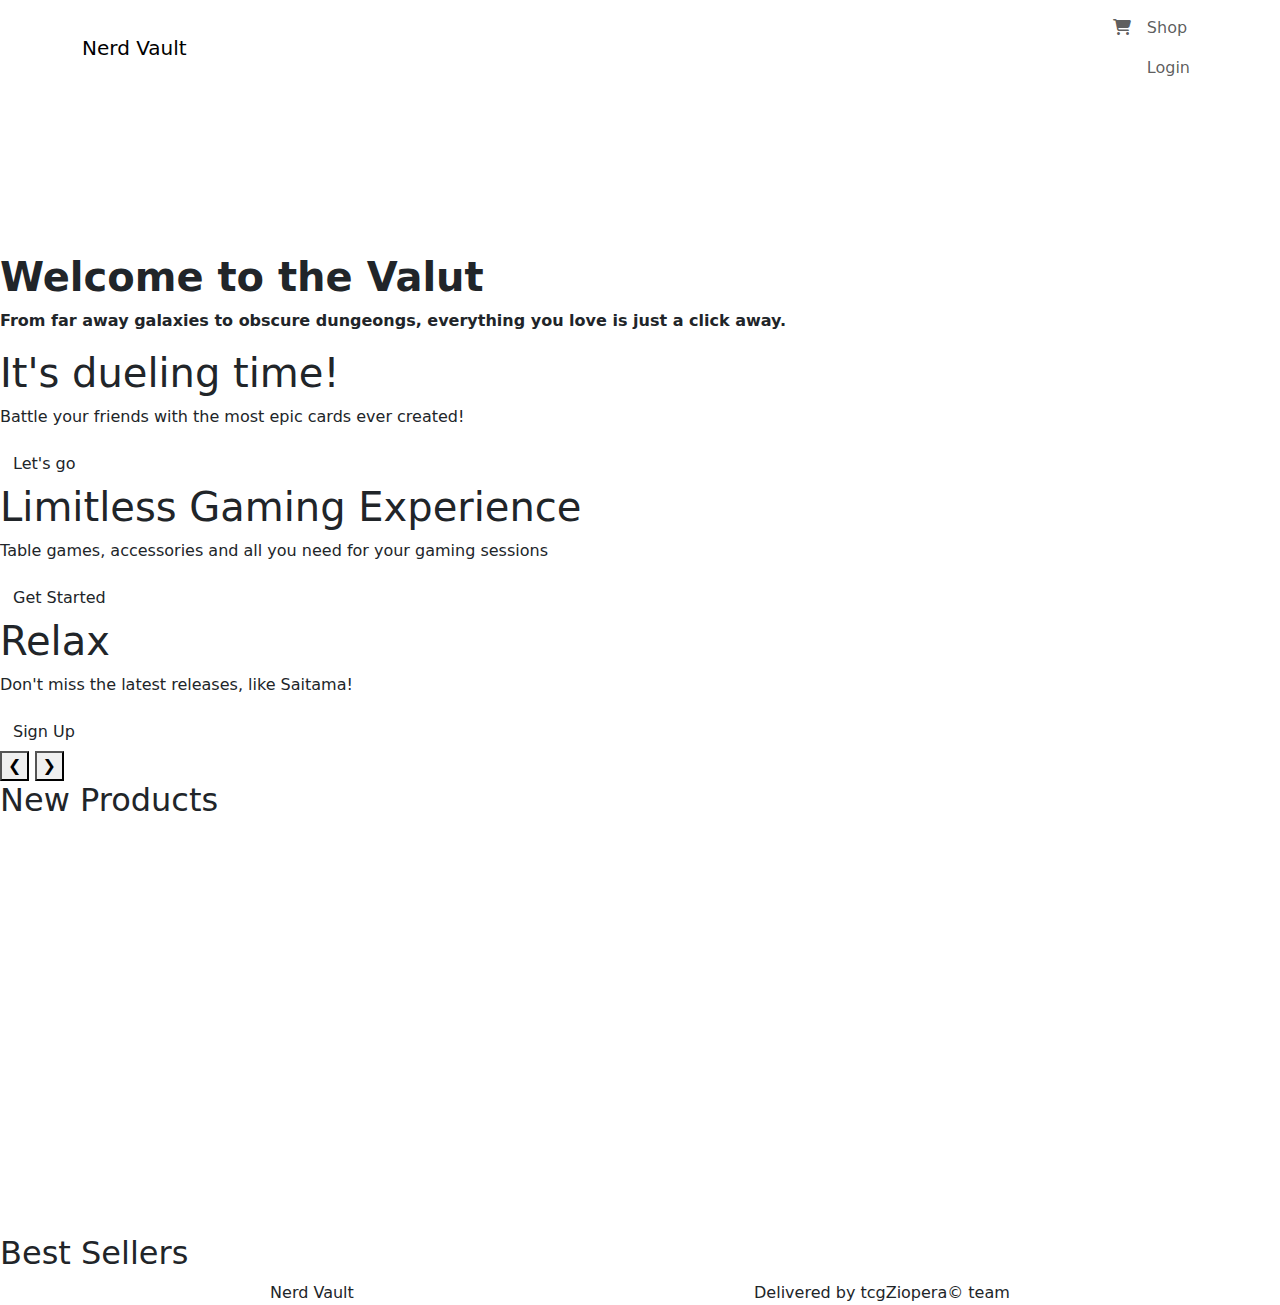
==== Back/NerdVault/src/main/resources/static/views/index.html @ 76491dbb "Style ancora" ====
<!DOCTYPE html>
<html lang="en">
<head>
    <meta charset="UTF-8">
    <meta name="viewport" content="width=device-width, initial-scale=1.0">

    <!-- google fonts -->
    <link href="https://fonts.googleapis.com/css2?family=Pixelify+Sans&display=swap" rel="stylesheet">

    <!-- bootstrap -->
    <link href="https://cdn.jsdelivr.net/npm/bootstrap@5.3.3/dist/css/bootstrap.min.css" rel="stylesheet" integrity="sha384-QWTKZyjpPEjISv5WaRU9OFeRpok6YctnYmDr5pNlyT2bRjXh0JMhjY6hW+ALEwIH" crossorigin="anonymous">

    <!-- fontawesome -->
    <link href="https://cdnjs.cloudflare.com/ajax/libs/font-awesome/6.5.1/css/all.min.css" rel="stylesheet">

    <link rel="stylesheet" href="/assets/styles/home.css">
    <title>Home</title>
</head>
<body>
    
    <!-- Navbar -->
    <nav class="navbar navbar-expand-lg">
      <div class="container">
          <img class="logo" src="/assets/img/logo.png" alt="">
          <a class="navbar-brand" href="/views/index.html" style="padding: 0!important;">Nerd Vault</a>
          <button class="navbar-toggler" type="button" data-bs-toggle="collapse" data-bs-target="#navbarNav" aria-controls="navbarNav" aria-expanded="false" aria-label="Toggle navigation">
              <span class="navbar-toggler-icon"></span>
          </button>
          <div class="collapse navbar-collapse" id="navbarNav">
              <ul class="navbar-nav ms-auto">

                  <li class="nav-item">
                    <button type="button" id="cart-btn" class="btn nav-link" data-bs-toggle="modal" data-bs-target="#cartModal" data-bs-whatever="@mdo">
                      <i class="fa-solid fa-shopping-cart"></i>

                      <span id="cart-item-count" class="position-absolute top-0 start-100 translate-middle badge rounded-circle bg-danger" style="display: none;">
                        0
                    </span>
                    
                      <span class="visually-hidden">Mostra carrello</span>
                    </button>
                </li>
                <li class="nav-item">
                  <!-- <button type="button" class="btn nav-link" id ="CheckSession">CheckSession</button> -->
                  <button id="btnShop" type="button" class="btn nav-link" onclick="window.location.href='/views/shop.html'">Shop</button>
                  <button id="btnOrders" type="button" class="btn nav-link" style="display: none;" onclick="window.location.href='/views/user.html'">I miei ordini</button>
                  <button id="btnPanel" type="button" class="btn nav-link" style="display: none;" onclick="window.location.href='/views/panel.html'">Pannello di controllo</button>
                  <button id="btnLogin" type="button" class="btn nav-link" data-bs-toggle="modal" data-bs-target="#loginModal" data-bs-whatever="@mdo">Login</button>
                  <button id="btnLogout" type="button" class="btn nav-link" style="display: none;">Logout</button>
              </li>
              </ul>
          </div>
      </div>
  </nav>
<!-- MODALE LOGIN +++ VA CON LA NAVBAR -->
<div class="modal fade" id="loginModal" tabindex="-1" aria-labelledby="loginModalLabel" aria-hidden="true">
  <div class="modal-dialog modal-dialog-centered">
    <div class="modal-content">
      <div class="modal-header">
        <h1 class="modal-title fs-5" id="loginModalLabel">Login</h1>
        <button type="button" class="btn-close" data-bs-dismiss="modal" aria-label="Close"></button>
      </div>
      <div class="modal-body">
        <!-- Form di Login con action e method POST -->
        <form action="/auth/login" method="POST" id="loginForm">
          <div class="mb-3">
              <label for="inputEMail" class="col-form-label">E-mail</label>
              <input type="email" class="form-control" id="inputEMail" name="email" placeholder="esempio@email.it" required>
          </div>
          <div class="mb-3">
              <label for="inputPassword" class="col-form-label">Password</label>
              <input type="password" class="form-control" id="inputPassword" name="password" required>
          </div>
          <div class="modal-footer">
              <button type="submit" class="btn btn-primary">Invia</button>
          </div>
      </form>
      </div>
    </div>
  </div>
</div>
<!-- FINE MODALE LOGIN +++ VA CON LA NAVBAR --> 

<!-- MODALE CARRELLO -->
<!-- Per eliminare effetto tema scuro, togliere data-bst-theme="dark" e classe text-white dal div 2 righe sotto -->
<div class="modal fade" id="cartModal" data-bs-theme="dark" tabindex="-1" aria-labelledby="#exampleModalLabel" aria-hidden="true">
<div class="modal-dialog modal-dialog-centered modal-dialog-scrollable text-white me-md-3" data-bs-theme="dark">
  <div class="modal-content h-100" data-bs-theme="dark">
    <div class="modal-header" data-bs-theme="dark">
      <h1 class="modal-title fs-5" id=""></h1>
      <button type="button" class="btn-close" data-bs-dismiss="modal" aria-label="Close"></button> <!-- da togliere -->
    </div>
    <div class="modal-body" data-bs-theme="dark" id="cart-body">



        <div class="modal-footer">
            <button type="submit" class="btn btn-primary" id="">Concludi ordine</button> <!-- AGGIUNGERE REINDIRIZZAMENTO A USER-->
        </div>
    </div>
    
  </div>
</div>
</div>
<!-- FINE MODALE CARRELLO -->

    <!--  PROVA VIDEO HERO -->
    <!-- Hero Section -->
<!-- Sezione Video Parallax -->
<div class="video-parallax">
  <video autoplay muted loop class="background-video">
    <source src="/assets/video/chill-mario-pixel-moewalls-com.mp4" type="video/mp4">
    <source src="/assets/video/chill-mario-pixel-moewalls-com.webm" type="video/webm">
    <source src="/assets/video/chill-mario-pixel-moewalls-com.ogv" type="video/ogg">
    Il tuo browser non supporta i video HTML5.
  </video>
  <div class="content">    
    <h1 style="font-weight: 900;">Welcome to the Valut</h1>
    <p style="font-weight: 900;">From far away galaxies to obscure dungeongs, everything you love is just a click away.</p>
  </div>
</div>
<!-- Fine Sezione Video Parallax -->
    <!--  PROVA VIDEO HERO -->
  
 <!-- SLIDER HERO -->
 <div class="hero-slider">
  <!-- Slides -->
  <div class="slide active" style="background-image: url('/assets/img/hero-tcg-battle.jpg');">
      <div class="content">
          <h1>It's dueling time!</h1>
          <p>Battle your friends with the most epic cards ever created!</p>
          <a href="/views/product.html?id=1" class="btn">Let's go</a>
      </div>
  </div>
  <div class="slide" style="background-image: url('/assets/img/tabletop.jpg');">
      <div class="content">
        <h1>Limitless Gaming Experience</h1>
        <p>Table games, accessories and all you need for your gaming sessions</p>
          <a href="/views/product.html?id=3" class="btn">Get Started</a>
      </div>
  </div>
  <div class="slide" style="background-image: url('/assets/img/manga-hero.jpg');">
      <div class="content">
          <h1>Relax </h1>
          <p> Don't miss the latest releases, like Saitama! </p>
          <a href="#" class="btn btnHeroLog" onclick="openLoginModal()">Sign Up</a>
      </div>
  </div>
  <!-- Navigation -->
  <div class="navigation">
      <button class="prev">&#10094;</button>
      <button class="next">&#10095;</button>
  </div>
</div>
<!-- FINE SLIDER HERO -->

    <!-- PARALLAX 2 
    <div class="parallax parallax-logo d-flex" id="parallax-logo">
      <img class="logo" src="/assets/img/logo.png" alt="">
        <a class="navbar-brand" href="#" style="padding: 0!important; font-size: 3rem;">Nerd Vault</a>
    </div>
  -->

    <h2 class=" section-title">New Products</h2>
    <!-- NEW PRODUCTS GRID -->
    <div class="col-xs-12 col-sm-10 flex-column align-items-center container-prodotti" id="" style="margin-bottom: 250px;">
      <div id="new-products" class="row elencoHome">
      </div>
    </div>
    <!-- FINE NEW PRODUCTS GRID -->
    
    <!-- HERO VIDEO 2-->
    <div class="video-inpage">
      <video autoplay loop muted class="background-video" style="top:45%">
        <source src="/assets/video/cyberpunk-coffee-pixel-moewalls-com.mp4" type="video/mp4">
        <!-- Aggiungi formati alternativi per la compatibilità -->
        <source src="/assets/video/cyberpunk-coffee-pixel-moewalls-com.webm" type="video/webm">
        <source src="/assets/video/cyberpunk-coffee-pixel-moewalls-com.ogv" type="video/ogg">
        Il tuo browser non supporta i video HTML5.
      </video>
    </div>
    <!-- HERO VIDEO 2-->

    <!-- PARALLAX 3 
    <div class="parallax parallax3"></div>-->

    <h2 class=" section-title">Best Sellers</h2>
    <!-- BEST SELLERS GRID -->
    <div class="col-xs-12 col-sm-10 flex-column align-items-center container-prodotti" id="">
      <div id="best-sellers" class="row elencoHome">
      </div>
    </div>
    <!-- FINE BEST SELLERS GRID -->
  </div>
  <!-- FINE Sezione prodotti -->

  <footer>
    <div class="container d-flex justify-content-evenly align-items-center">
      <a class="navbar-brand" href="/views/index.html" style="padding: 0!important;">Nerd Vault</a>
      <button class="navbar-toggler" type="button" data-bs-toggle="collapse" data-bs-target="#navbarNav" aria-controls="navbarNav" aria-expanded="false" aria-label="Toggle navigation">
          <span class="navbar-toggler-icon"></span>
      </button>
      <div class="team"> Delivered by tcgZiopera&#169; team </div>
    </div>
  </footer>

    <script src="https://cdn.jsdelivr.net/npm/bootstrap@5.3.3/dist/js/bootstrap.bundle.min.js" integrity="sha384-YvpcrYf0tY3lHB60NNkmXc5s9fDVZLESaAA55NDzOxhy9GkcIdslK1eN7N6jIeHz" crossorigin="anonymous"></script>
    <script src="/assets/scripts/home.js"></script>
    <script src="/assets/scripts/cart.js"></script>
    <script src="/assets/scripts/login.js"></script>
</body>
</html>
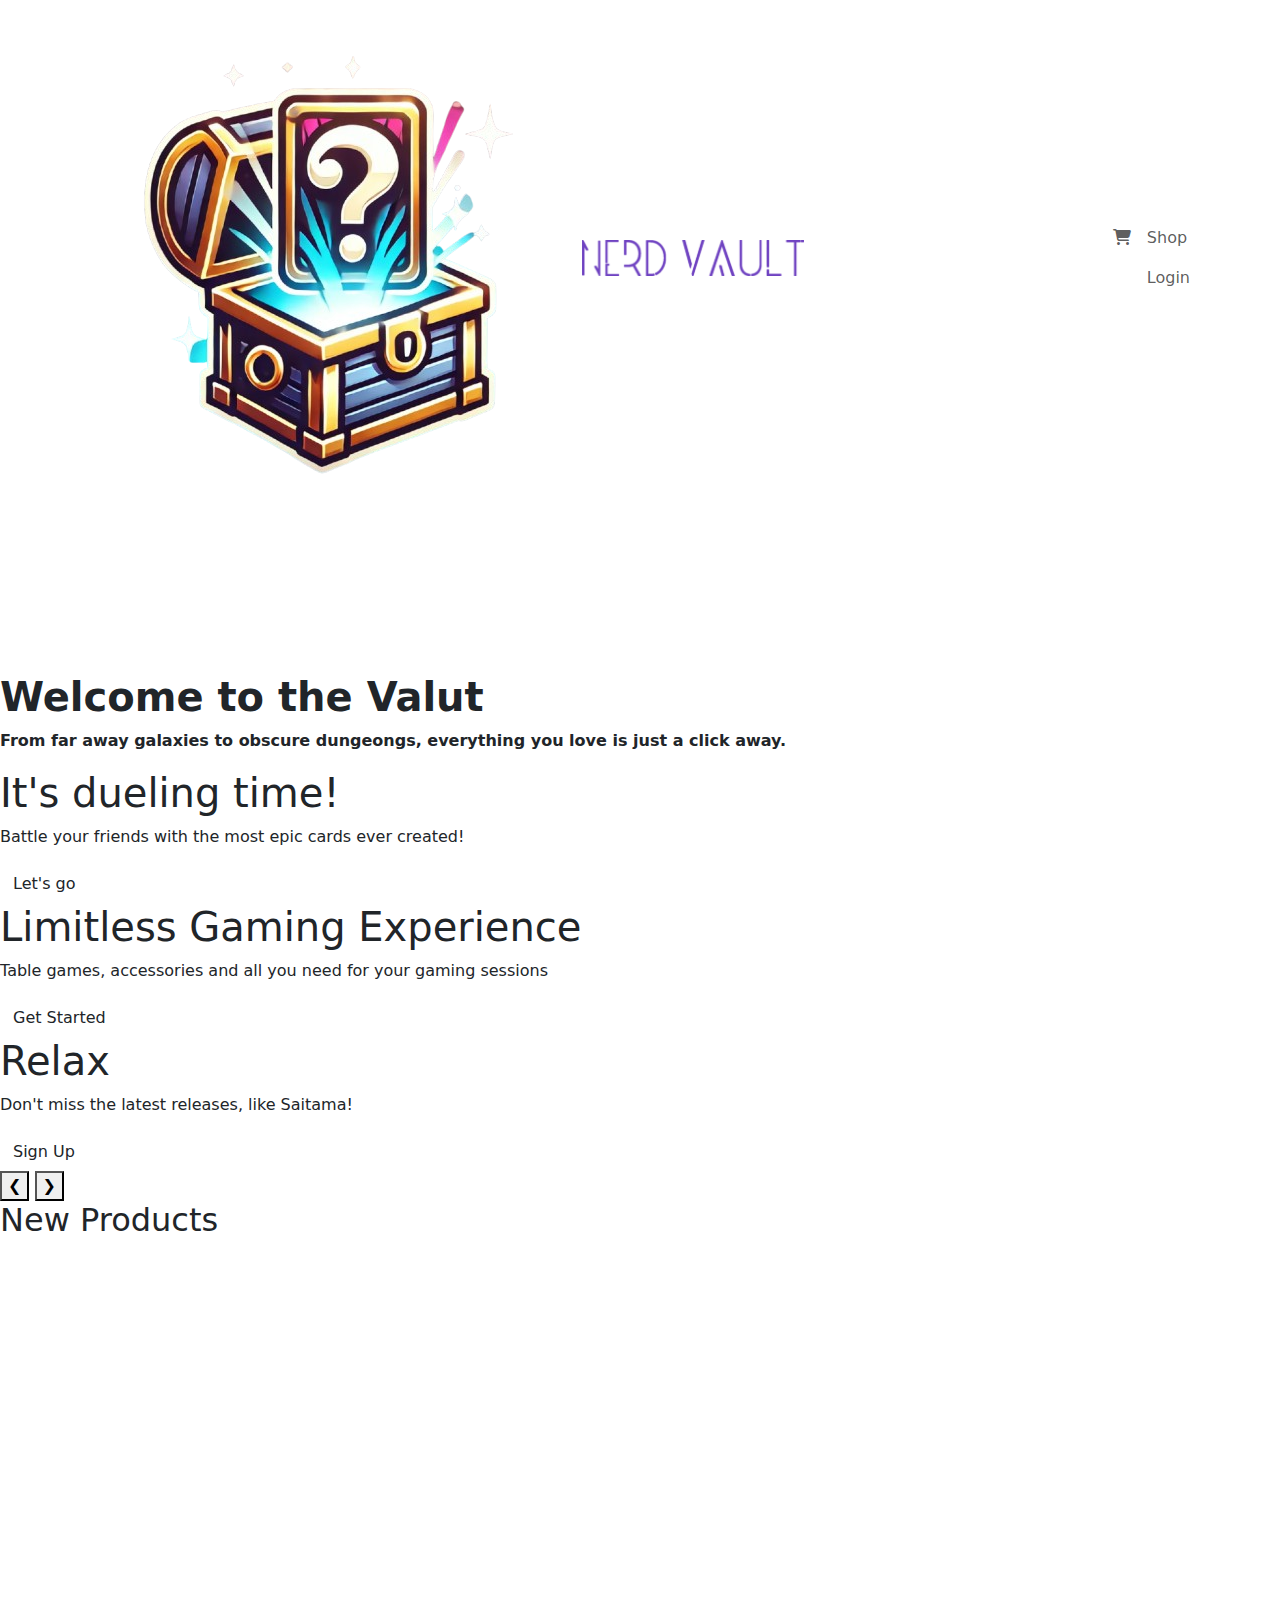
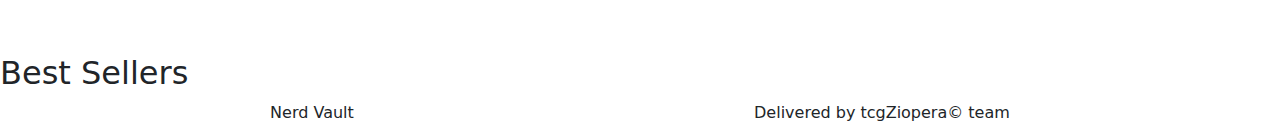
==== commit 12484e3b: "fix finali" ====
--- a/Back/NerdVault/src/main/resources/static/views/index.html
+++ b/Back/NerdVault/src/main/resources/static/views/index.html
@@ -5,6 +5,9 @@
     <meta name="viewport" content="width=device-width, initial-scale=1.0">
 
     <!-- google fonts -->
+    <link href="https://fonts.googleapis.com/css2?family=Poppins:wght@300;400;600&display=swap" rel="stylesheet">
+    <link href="https://fonts.googleapis.com/css2?family=Press+Start+2P&display=swap" rel="stylesheet">
+    <link href="https://fonts.googleapis.com/css2?family=Inter:wght@400;600&display=swap" rel="stylesheet">
     <link href="https://fonts.googleapis.com/css2?family=Pixelify+Sans&display=swap" rel="stylesheet">
 
     <!-- bootstrap -->
@@ -21,88 +24,115 @@
     <!-- Navbar -->
     <nav class="navbar navbar-expand-lg">
       <div class="container">
-          <img class="logo" src="/assets/img/logo.png" alt="">
-          <a class="navbar-brand" href="/views/index.html" style="padding: 0!important;">Nerd Vault</a>
-          <button class="navbar-toggler" type="button" data-bs-toggle="collapse" data-bs-target="#navbarNav" aria-controls="navbarNav" aria-expanded="false" aria-label="Toggle navigation">
-              <span class="navbar-toggler-icon"></span>
-          </button>
-          <div class="collapse navbar-collapse" id="navbarNav">
-              <ul class="navbar-nav ms-auto">
-
-                  <li class="nav-item">
-                    <button type="button" id="cart-btn" class="btn nav-link" data-bs-toggle="modal" data-bs-target="#cartModal" data-bs-whatever="@mdo">
-                      <i class="fa-solid fa-shopping-cart"></i>
-
-                      <span id="cart-item-count" class="position-absolute top-0 start-100 translate-middle badge rounded-circle bg-danger" style="display: none;">
-                        0
-                    </span>
-                    
-                      <span class="visually-hidden">Mostra carrello</span>
-                    </button>
-                </li>
-                <li class="nav-item">
-                  <!-- <button type="button" class="btn nav-link" id ="CheckSession">CheckSession</button> -->
-                  <button id="btnShop" type="button" class="btn nav-link" onclick="window.location.href='/views/shop.html'">Shop</button>
-                  <button id="btnOrders" type="button" class="btn nav-link" style="display: none;" onclick="window.location.href='/views/user.html'">I miei ordini</button>
-                  <button id="btnPanel" type="button" class="btn nav-link" style="display: none;" onclick="window.location.href='/views/panel.html'">Pannello di controllo</button>
-                  <button id="btnLogin" type="button" class="btn nav-link" data-bs-toggle="modal" data-bs-target="#loginModal" data-bs-whatever="@mdo">Login</button>
-                  <button id="btnLogout" type="button" class="btn nav-link" style="display: none;">Logout</button>
-              </li>
-              </ul>
-          </div>
-      </div>
-  </nav>
-<!-- MODALE LOGIN +++ VA CON LA NAVBAR -->
-<div class="modal fade" id="loginModal" tabindex="-1" aria-labelledby="loginModalLabel" aria-hidden="true">
-  <div class="modal-dialog modal-dialog-centered">
-    <div class="modal-content">
-      <div class="modal-header">
-        <h1 class="modal-title fs-5" id="loginModalLabel">Login</h1>
-        <button type="button" class="btn-close" data-bs-dismiss="modal" aria-label="Close"></button>
-      </div>
-      <div class="modal-body">
-        <!-- Form di Login con action e method POST -->
-        <form action="/auth/login" method="POST" id="loginForm">
-          <div class="mb-3">
-              <label for="inputEMail" class="col-form-label">E-mail</label>
-              <input type="email" class="form-control" id="inputEMail" name="email" placeholder="esempio@email.it" required>
-          </div>
-          <div class="mb-3">
-              <label for="inputPassword" class="col-form-label">Password</label>
-              <input type="password" class="form-control" id="inputPassword" name="password" required>
-          </div>
-          <div class="modal-footer">
-              <button type="submit" class="btn btn-primary">Invia</button>
-          </div>
-      </form>
-      </div>
-    </div>
-  </div>
-</div>
-<!-- FINE MODALE LOGIN +++ VA CON LA NAVBAR --> 
-
-<!-- MODALE CARRELLO -->
-<!-- Per eliminare effetto tema scuro, togliere data-bst-theme="dark" e classe text-white dal div 2 righe sotto -->
-<div class="modal fade" id="cartModal" data-bs-theme="dark" tabindex="-1" aria-labelledby="#exampleModalLabel" aria-hidden="true">
-<div class="modal-dialog modal-dialog-centered modal-dialog-scrollable text-white me-md-3" data-bs-theme="dark">
-  <div class="modal-content h-100" data-bs-theme="dark">
-    <div class="modal-header" data-bs-theme="dark">
-      <h1 class="modal-title fs-5" id=""></h1>
-      <button type="button" class="btn-close" data-bs-dismiss="modal" aria-label="Close"></button> <!-- da togliere -->
-    </div>
-    <div class="modal-body" data-bs-theme="dark" id="cart-body">
-
-
-
-        <div class="modal-footer">
-            <button type="submit" class="btn btn-primary" id="">Concludi ordine</button> <!-- AGGIUNGERE REINDIRIZZAMENTO A USER-->
-        </div>
-    </div>
-    
-  </div>
-</div>
-</div>
-<!-- FINE MODALE CARRELLO -->
+        <img class="logo" src="../assets/img/logo.png" alt="">
+        <a class="navbar-brand" href="/views/index.html" style="padding: 0!important;"><img style="width: 222px; display: flex;" class="txt-logo" src="../assets/img/NerdVaultLogo.png" alt=""></a>
+        <button class="navbar-toggler" type="button" data-bs-toggle="collapse" data-bs-target="#navbarNav"
+          aria-controls="navbarNav" aria-expanded="false" aria-label="Toggle navigation">
+          <span class="navbar-toggler-icon"></span>
+        </button>
+        <div class="collapse navbar-collapse" id="navbarNav">
+          <ul class="navbar-nav ms-auto">
+    
+            <li class="nav-item">
+              <button type="button" id="cart-btn" class="btn nav-link" data-bs-toggle="modal" data-bs-target="#cartModal"
+                data-bs-whatever="@mdo">
+                <i class="fa-solid fa-shopping-cart"></i>
+    
+                <span id="cart-item-count"
+                  class="position-absolute top-0 start-100 translate-middle badge rounded-circle bg-danger"
+                  style="display: none;">
+                  0
+                </span>
+    
+                <span class="visually-hidden">Mostra carrello</span>
+              </button>
+            </li>
+            <li class="nav-item">
+              <!-- <button type="button" class="btn nav-link" id ="CheckSession">CheckSession</button> -->
+              <button id="btnShop" type="button" class="btn nav-link"
+                onclick="window.location.href='/views/shop.html'">Shop</button>
+              <button id="btnOrders" type="button" class="btn nav-link" style="display: none;"
+                onclick="window.location.href='/views/user.html'">I miei ordini</button>
+              <button id="btnPanel" type="button" class="btn nav-link" style="display: none;"
+                onclick="window.location.href='/views/panel.html'">Pannello di controllo</button>
+              <button id="btnLogin" type="button" class="btn nav-link" data-bs-toggle="modal" data-bs-target="#loginModal"
+                data-bs-whatever="@mdo">Login</button>
+              <button id="btnLogout" type="button" class="btn nav-link" style="display: none;">Logout</button>
+            </li>
+          </ul>
+        </div>
+      </div>
+    </nav>
+    <!-- MODALE LOGIN +++ VA CON LA NAVBAR -->
+    <div class="modal fade" id="loginModal" tabindex="-1" aria-labelledby="loginModalLabel" aria-hidden="true">
+      <div class="modal-dialog modal-dialog-centered">
+        <div class="modal-content">
+          <div class="modal-header">
+            <h1 class="modal-title fs-5" id="loginModalLabel">Login</h1>
+            <button type="button" class="btn-close" data-bs-dismiss="modal" aria-label="Close"></button>
+          </div>
+          <div class="modal-body">
+            <!-- Form di Login con action e method POST -->
+            <form action="/auth/login" method="POST" id="loginForm">
+              <div class="mb-3">
+                <label for="inputEMail" class="col-form-label">E-mail</label>
+                <input type="email" class="form-control" id="inputEMail" name="email" placeholder="esempio@email.it"
+                  required>
+              </div>
+              <div class="mb-3">
+                <label for="inputPassword" class="col-form-label">Password</label>
+                <input type="password" class="form-control" id="inputPassword" name="password" required>
+              </div>
+              <div class="modal-footer">
+                <button type="submit" class="btn btn-primary">Invia</button>
+              </div>
+            </form>
+          </div>
+        </div>
+      </div>
+    </div>
+    <!-- FINE MODALE LOGIN +++ VA CON LA NAVBAR -->
+    
+    <!-- MODALE CARRELLO -->
+    <!-- Per eliminare effetto tema scuro, togliere data-bst-theme="dark" e classe text-white dal div 2 righe sotto -->
+    <div class="modal fade" id="cartModal" data-bs-theme="dark" tabindex="-1" aria-labelledby="#exampleModalLabel"
+      aria-hidden="true">
+      <div class="modal-dialog modal-dialog-centered modal-dialog-scrollable text-white me-md-3" data-bs-theme="dark">
+        <div class="modal-content h-100" data-bs-theme="dark">
+          <div class="modal-header" data-bs-theme="dark">
+            <h1 class="modal-title fs-5" id=""></h1>
+            <button type="button" class="btn-close" data-bs-dismiss="modal" aria-label="Close"></button>
+            <!-- da togliere -->
+          </div>
+          <h1 style="text-align: center;">CARRELLO</h1>
+          <div class="modal-body" data-bs-theme="dark" id="cart-body">
+    
+    
+    
+            <div class="modal-footer">
+              <button type="submit" class="btn btn-primary" id="">Concludi ordine</button>
+              <!-- AGGIUNGERE REINDIRIZZAMENTO A USER-->
+            </div>
+          </div>
+    
+        </div>
+      </div>
+    </div>
+    <!-- FINE MODALE CARRELLO -->
+
+    <!-- IT'S A TOAST -->
+    <div class="toast-container position-fixed p-3">
+      <div class="toast" role="alert" aria-live="assertive" aria-atomic="true" id="logToast">
+        <div class="toast-body">
+          Sei sicuro di voler effettuare il logout?
+          <div class="mt-2 pt-2 border-top">
+            <button type="button" class="btn btn-danger btn-sm toast-logout">Take action</button>
+            <button type="button" class="btn btn-secondary btn-sm" data-bs-dismiss="toast">Close</button>
+          </div>
+        </div>
+      </div>
+    </div>
+    <!-- CHIUDI IL TOAST -->
 
     <!--  PROVA VIDEO HERO -->
     <!-- Hero Section -->
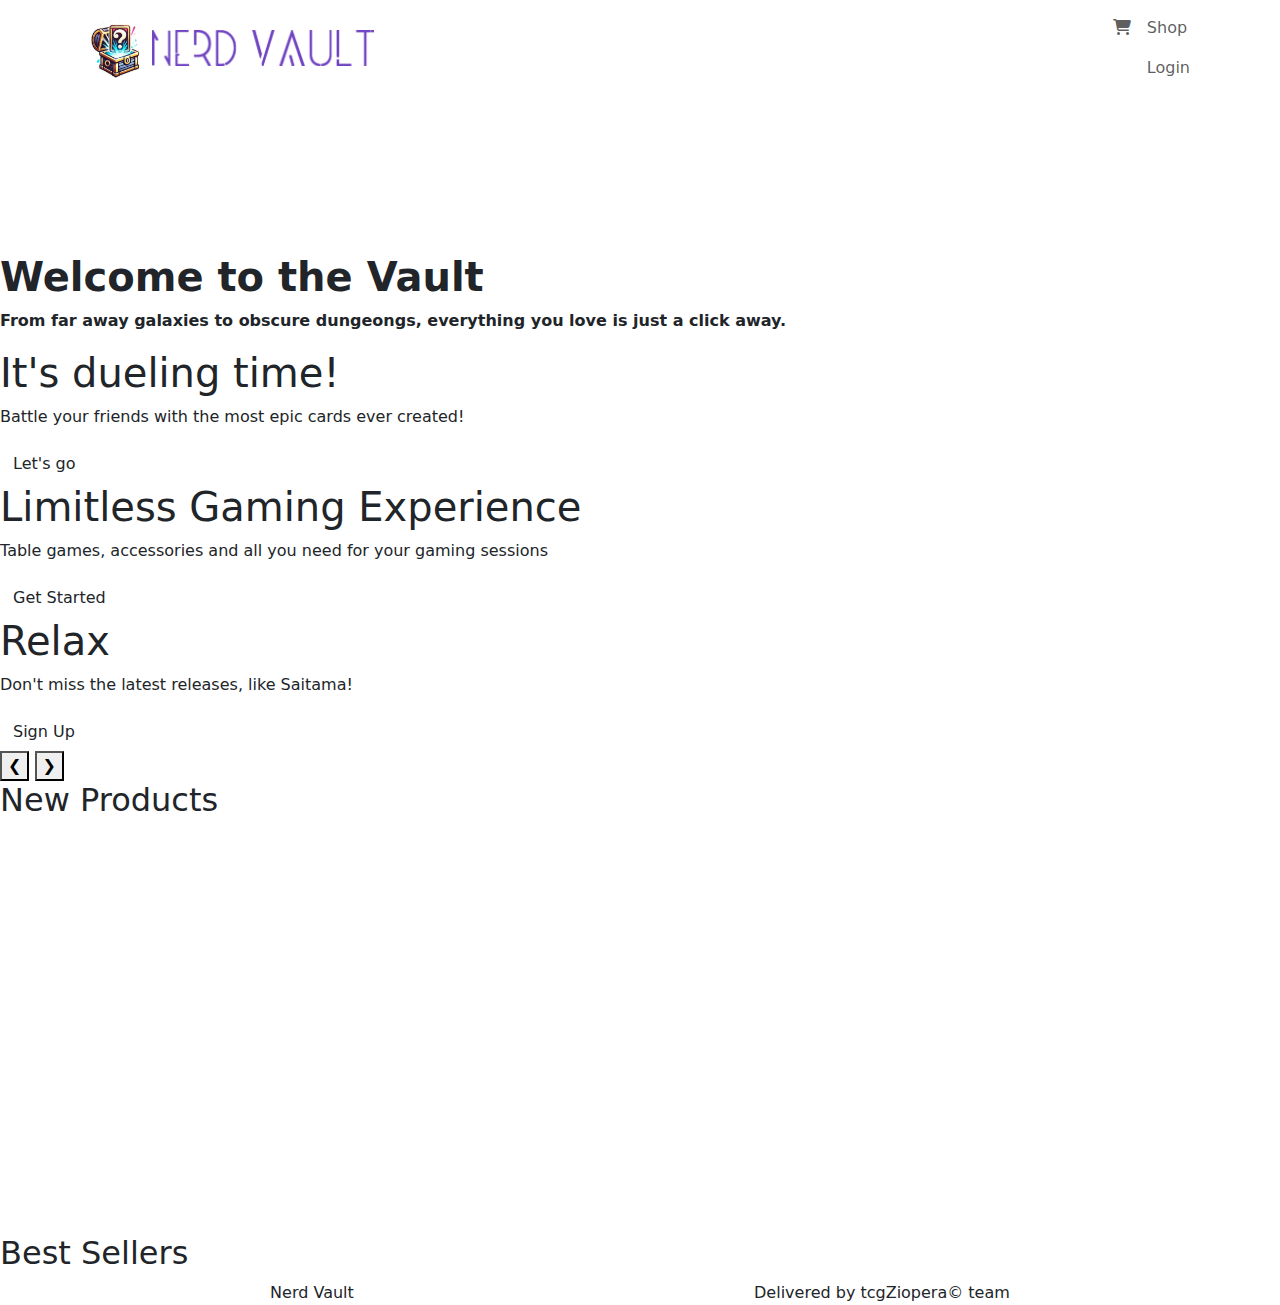
==== commit aad44a34: "logo fix" ====
--- a/Back/NerdVault/src/main/resources/static/views/index.html
+++ b/Back/NerdVault/src/main/resources/static/views/index.html
@@ -24,7 +24,7 @@
     <!-- Navbar -->
     <nav class="navbar navbar-expand-lg">
       <div class="container">
-        <img class="logo" src="../assets/img/logo.png" alt="">
+        <img style="height: 70px; width: auto;" class="logo" src="../assets/img/logo.png" alt="">
         <a class="navbar-brand" href="/views/index.html" style="padding: 0!important;"><img style="width: 222px; display: flex;" class="txt-logo" src="../assets/img/NerdVaultLogo.png" alt=""></a>
         <button class="navbar-toggler" type="button" data-bs-toggle="collapse" data-bs-target="#navbarNav"
           aria-controls="navbarNav" aria-expanded="false" aria-label="Toggle navigation">
@@ -145,7 +145,7 @@
     Il tuo browser non supporta i video HTML5.
   </video>
   <div class="content">    
-    <h1 style="font-weight: 900;">Welcome to the Valut</h1>
+    <h1 style="font-weight: 900;">Welcome to the Vault</h1>
     <p style="font-weight: 900;">From far away galaxies to obscure dungeongs, everything you love is just a click away.</p>
   </div>
 </div>
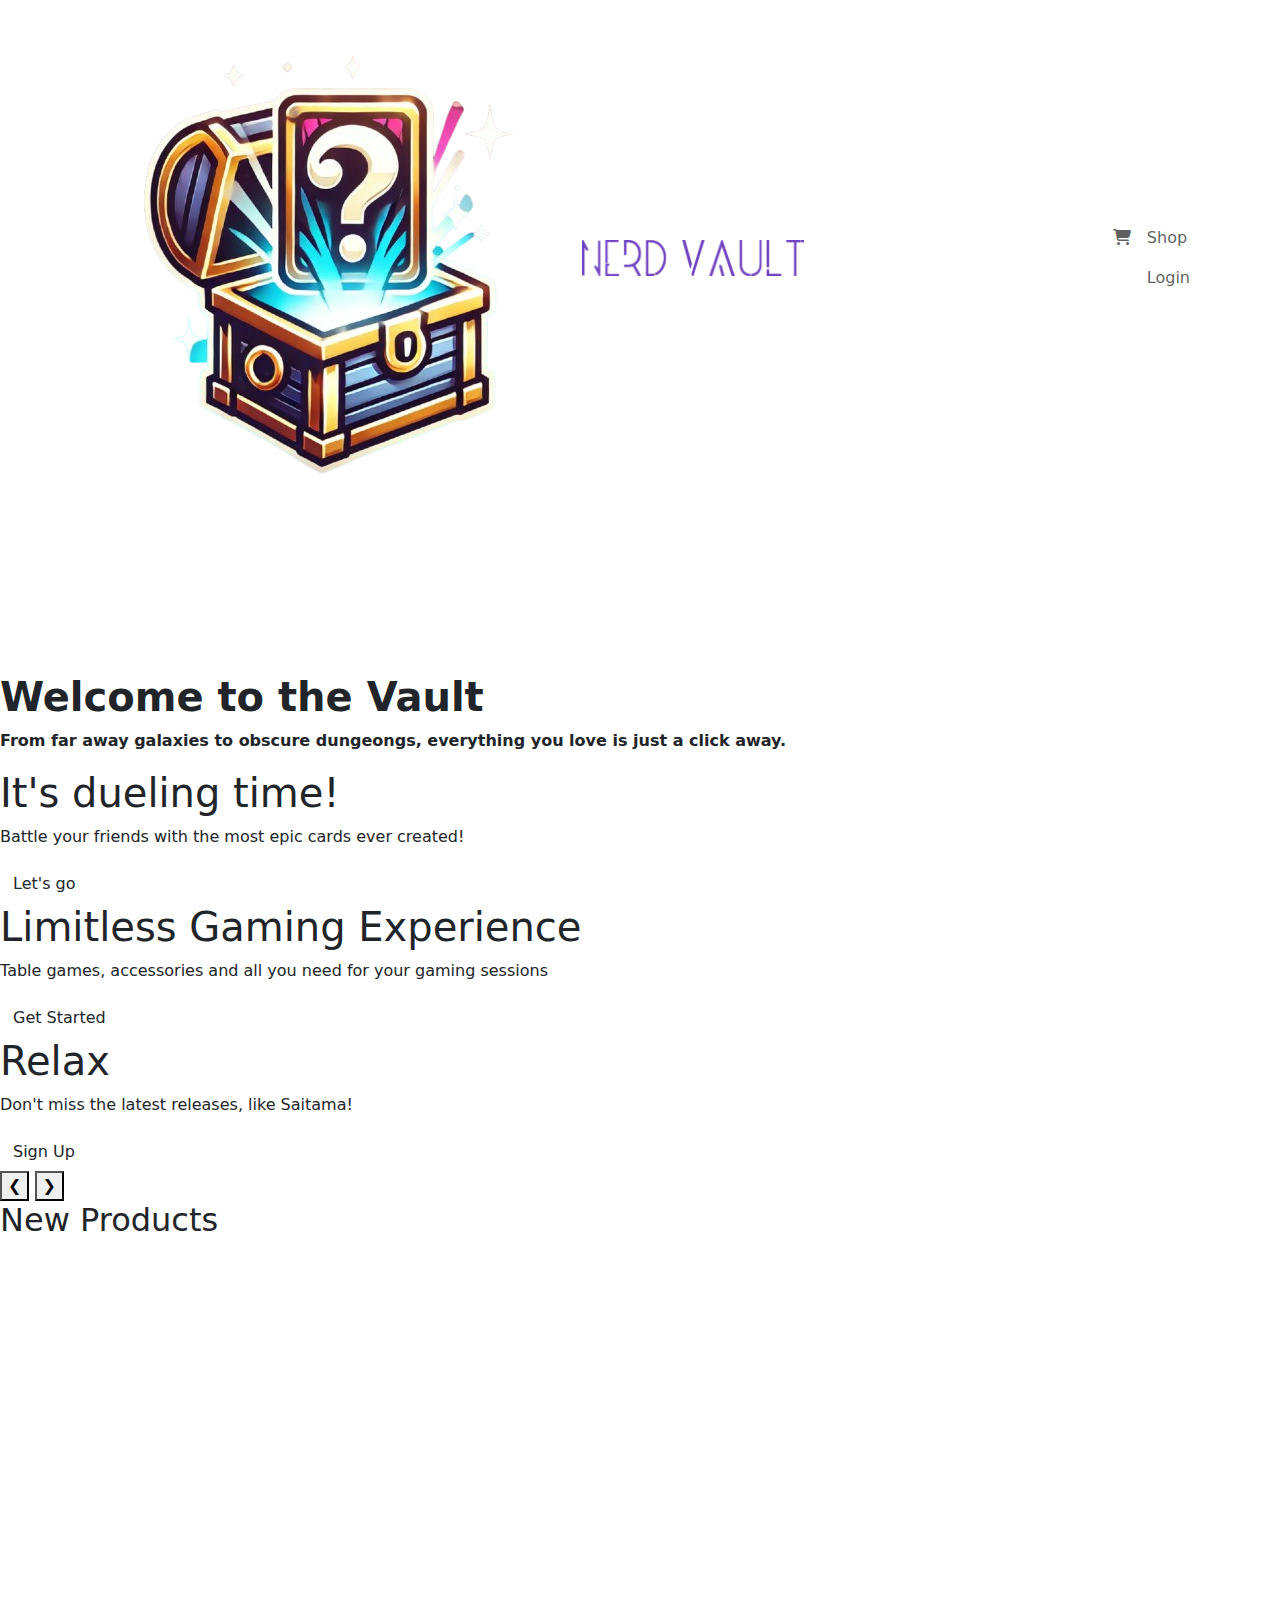
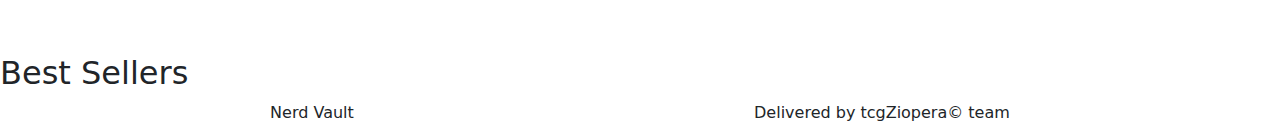
==== commit 59371eeb: "Update index.html" ====
--- a/Back/NerdVault/src/main/resources/static/views/index.html
+++ b/Back/NerdVault/src/main/resources/static/views/index.html
@@ -24,7 +24,7 @@
     <!-- Navbar -->
     <nav class="navbar navbar-expand-lg">
       <div class="container">
-        <img style="height: 70px; width: auto;" class="logo" src="../assets/img/logo.png" alt="">
+        <img class="logo" src="../assets/img/logo.png" alt="">
         <a class="navbar-brand" href="/views/index.html" style="padding: 0!important;"><img style="width: 222px; display: flex;" class="txt-logo" src="../assets/img/NerdVaultLogo.png" alt=""></a>
         <button class="navbar-toggler" type="button" data-bs-toggle="collapse" data-bs-target="#navbarNav"
           aria-controls="navbarNav" aria-expanded="false" aria-label="Toggle navigation">
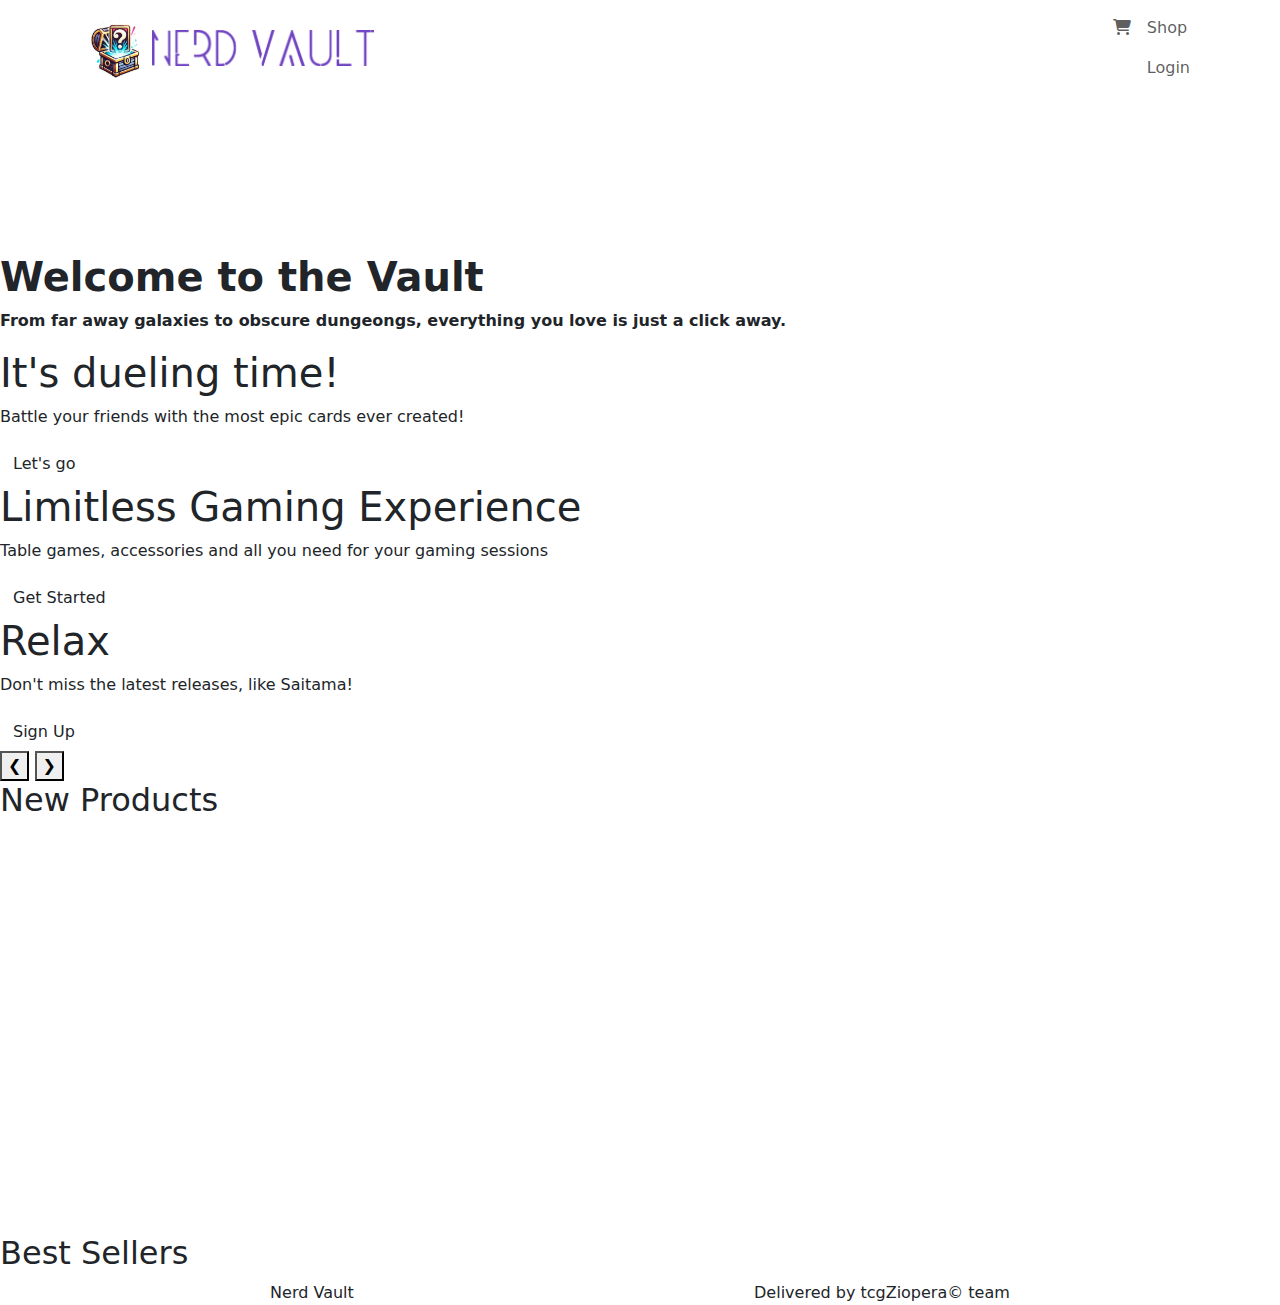
==== commit 57454f22: "Merge branch 'main' of https://github.com/RosarioRendina/tgcShop" ====
--- a/Back/NerdVault/src/main/resources/static/views/index.html
+++ b/Back/NerdVault/src/main/resources/static/views/index.html
@@ -24,7 +24,7 @@
     <!-- Navbar -->
     <nav class="navbar navbar-expand-lg">
       <div class="container">
-        <img class="logo" src="../assets/img/logo.png" alt="">
+        <img style="height: 70px; width: auto;" class="logo" src="../assets/img/logo.png" alt="">
         <a class="navbar-brand" href="/views/index.html" style="padding: 0!important;"><img style="width: 222px; display: flex;" class="txt-logo" src="../assets/img/NerdVaultLogo.png" alt=""></a>
         <button class="navbar-toggler" type="button" data-bs-toggle="collapse" data-bs-target="#navbarNav"
           aria-controls="navbarNav" aria-expanded="false" aria-label="Toggle navigation">
